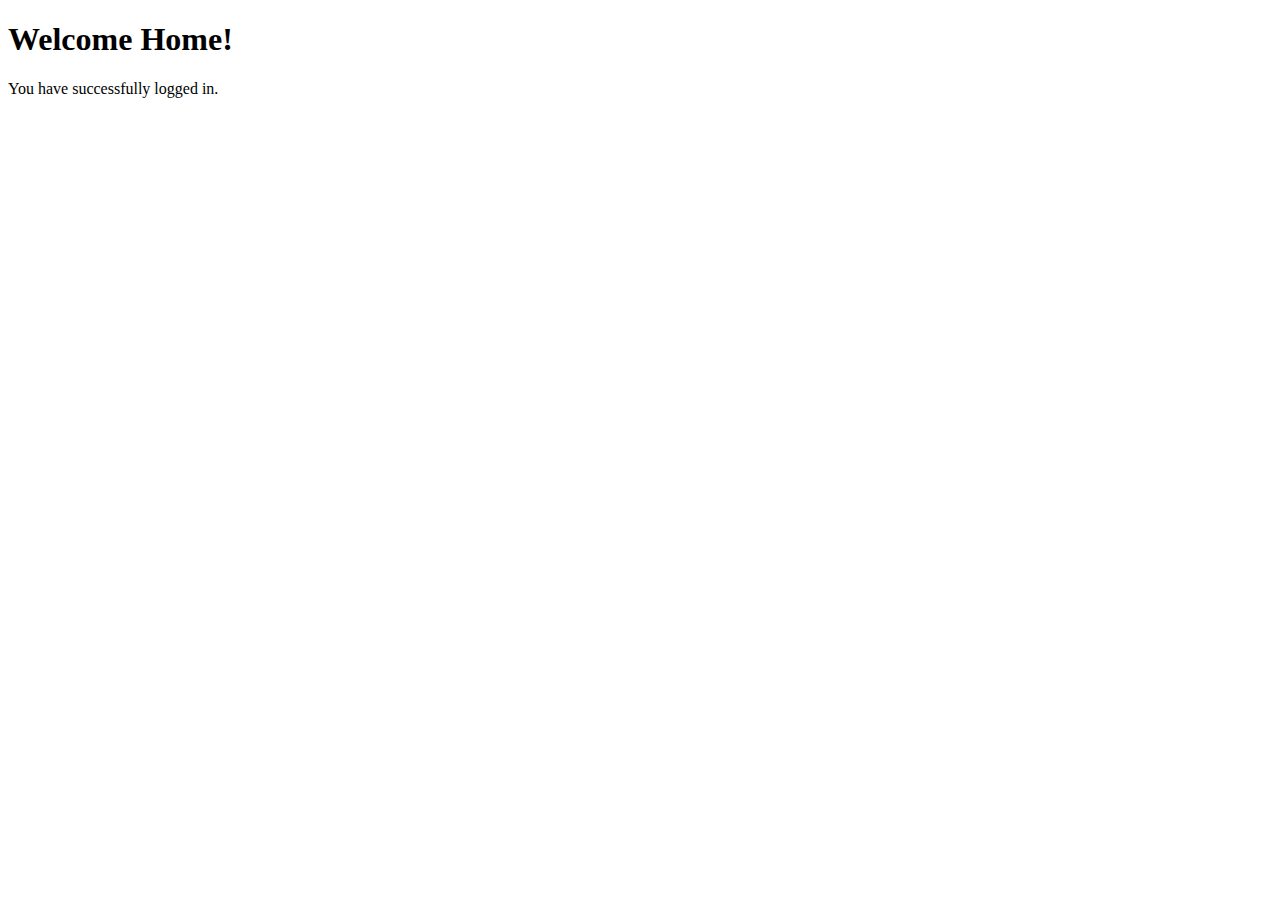
==== web/src/main/resources/templates/home.html @ 5f627037 "[FEAT]: 로그인 화면 구성" ====
<!DOCTYPE html>
<html xmlns:th="http://www.thymeleaf.org">
<head>
    <meta charset="UTF-8">
    <title>Home</title>
    <link rel="stylesheet" th:href="@{/css/styles.css}">
</head>
<body>
<h1>Welcome Home!</h1>
<p>You have successfully logged in.</p>
</body>
</html>
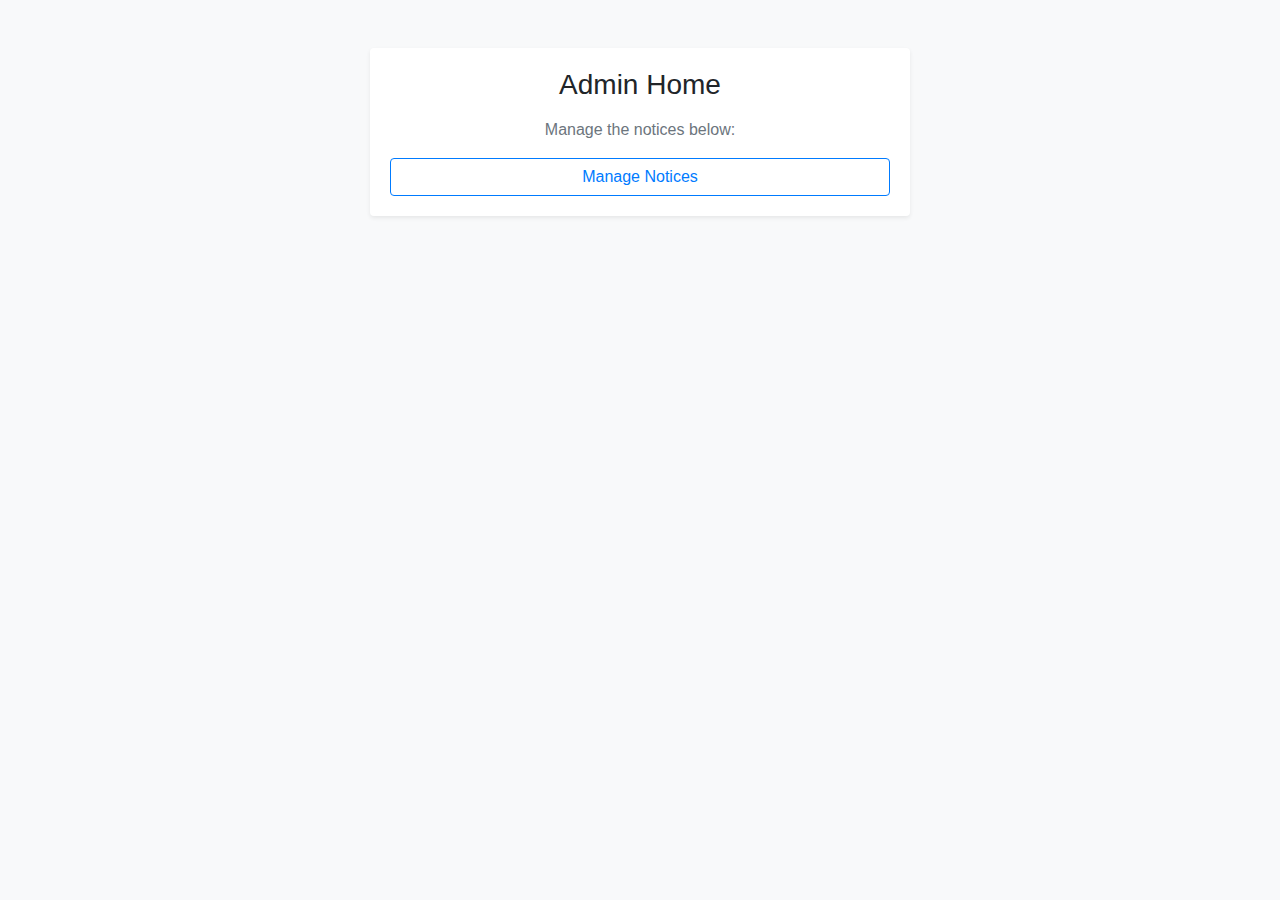
==== commit 7c7c8282: "[FEAT]: Notice 조회 View 구현" ====
--- a/web/src/main/resources/templates/home.html
+++ b/web/src/main/resources/templates/home.html
@@ -2,11 +2,31 @@
 <html xmlns:th="http://www.thymeleaf.org">
 <head>
     <meta charset="UTF-8">
-    <title>Home</title>
-    <link rel="stylesheet" th:href="@{/css/styles.css}">
+    <meta name="viewport" content="width=device-width, initial-scale=1.0">
+    <title>Admin Home</title>
+    <link rel="stylesheet" href="https://stackpath.bootstrapcdn.com/bootstrap/4.5.2/css/bootstrap.min.css">
 </head>
-<body>
-<h1>Welcome Home!</h1>
-<p>You have successfully logged in.</p>
+<body class="bg-light">
+
+<div class="container">
+    <div class="row justify-content-center">
+        <div class="col-md-6">
+            <div class="card shadow-sm mt-5 border-0">
+                <div class="card-body text-center">
+                    <h1 class="h3 mb-3 font-weight-normal">Admin Home</h1>
+                    <p class="text-muted">Manage the notices below:</p>
+                    <div class="d-grid gap-2">
+                        <a th:href="@{/admin/notices/list}" class="btn btn-outline-primary btn-block">Manage Notices</a>
+                    </div>
+                </div>
+            </div>
+        </div>
+    </div>
+</div>
+
+<script src="https://code.jquery.com/jquery-3.5.1.slim.min.js"></script>
+<script src="https://cdn.jsdelivr.net/npm/@popperjs/core@2.5.2/dist/umd/popper.min.js"></script>
+<script src="https://stackpath.bootstrapcdn.com/bootstrap/4.5.2/js/bootstrap.min.js"></script>
+
 </body>
 </html>
